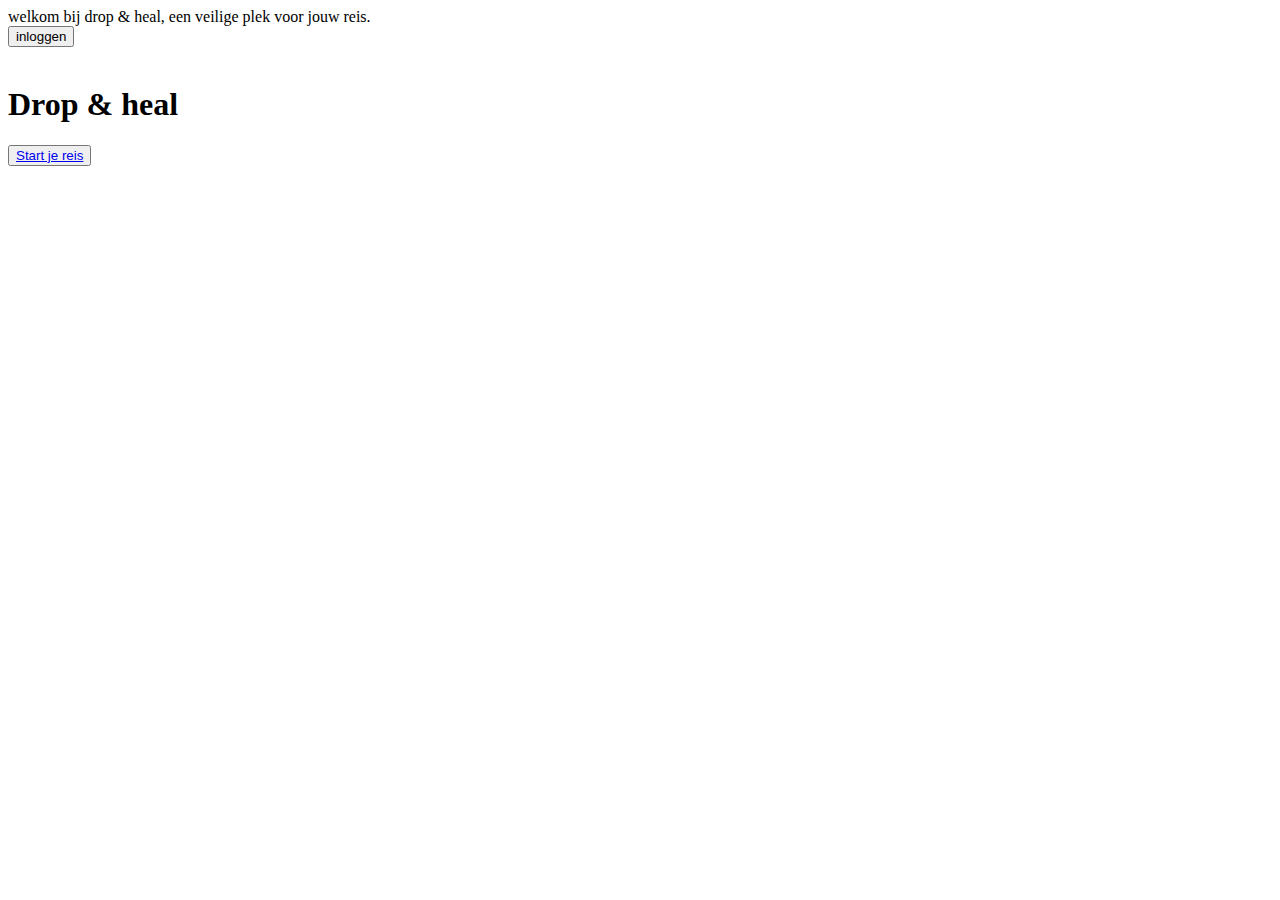
==== index.html @ ff398e85 "opzet html gemaakt" ====
<!DOCTYPE html>
<html>
<head>
    <meta charset='utf-8'>
    <meta http-equiv='X-UA-Compatible' content='IE=edge'>
    <title> drop & heal homepage </title>
    <meta name='viewport' content='width=device-width, initial-scale=1'>
    <link rel='stylesheet' href='styles.css'>

</head>
<header>
<div class=" notficatie">
    welkom bij drop & heal, een veilige plek voor jouw reis.
</div>

<button> <a href="naar account page "></a> inloggen </button>
</header>

<body>
    <img src="images/drop&heal.png" alt="">
    <h1> Drop & heal </h1>
    
    <button>
    <a href="./html/introductie.html" class="button"> Start je reis </a>
    </button>
</body>
</html>
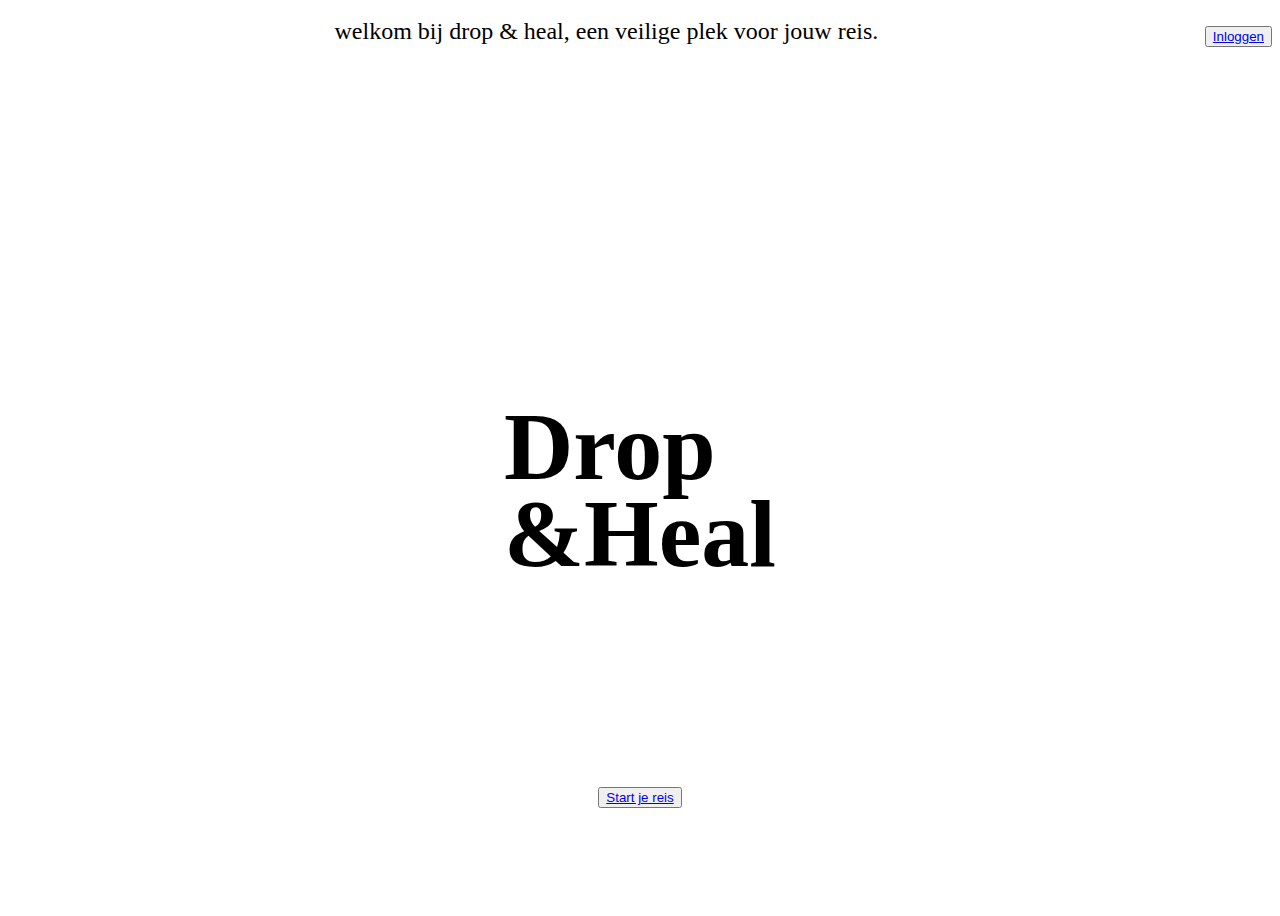
==== commit 9990a038: "test" ====
--- a/index.html
+++ b/index.html
@@ -5,23 +5,32 @@
     <meta http-equiv='X-UA-Compatible' content='IE=edge'>
     <title> drop & heal homepage </title>
     <meta name='viewport' content='width=device-width, initial-scale=1'>
-    <link rel='stylesheet' href='styles.css'>
+    <link rel="stylesheet" href="https://rickfdnd.github.io/look-and-feel-styleguide/Drop&Heal.css">
+    <link rel="stylesheet" href="/styles.css">
+</head>
 
-</head>
+<body>
+
 <header>
-<div class=" notficatie">
-    welkom bij drop & heal, een veilige plek voor jouw reis.
-</div>
+    <div class="notficatie">
+        welkom bij drop & heal, een veilige plek voor jouw reis.
+    </div>
 
-<button> <a href="naar account page "></a> inloggen </button>
+    <button class="link-button">
+    <a href="/html/account.html"> Inloggen</a>
+    </button>
 </header>
 
-<body>
-    <img src="images/drop&heal.png" alt="">
-    <h1> Drop & heal </h1>
-    
-    <button>
-    <a href="./html/introductie.html" class="button"> Start je reis </a>
+<main class="logo">
+    <img src="img /img1.png" alt="">
+    <h1> Drop <br> &Heal </h1>
+</main>
+
+<nav>
+    <button class="link-button">
+    <a href="/html/introductie.html"> Start je reis</a>
     </button>
+</nav>
+
 </body>
 </html>--- a/styles.css
+++ b/styles.css
@@ -0,0 +1,477 @@
+/* Home page mobile versie*/
+
+body {
+    background-color: var(--background-color);
+    display: grid;
+    grid-template-columns: 1fr 3fr 1fr;
+    grid-template-rows: auto 1fr auto;
+    height: 100vh;
+}
+
+header {
+    display: grid;
+    grid-template-columns: 2fr 1fr;
+    grid-column: 1 / 4;
+    align-items: center;
+}
+
+.notficatie {
+    grid-column: 1 / 3;
+    text-align: center;
+    padding: 10px;
+    margin-bottom: 10px;
+    color: var(--primary-color);
+    font-family: var(--font-family-text);
+    font-weight: var(--font-weight-text);
+    animation: slideInFade 2s ease forwards, slideOutFade 1s ease 20s forwards; 
+}
+
+@keyframes slideInFade {
+    from {
+        opacity: 0;
+        transform: translateY(-50px);
+    }
+    to {
+        opacity: 1;
+        transform: translateY(0);
+    }
+}
+
+@keyframes slideOutFade {
+    from {
+        opacity: 1;
+        transform: translateY(0);
+    }
+    to {
+        opacity: 0;
+        transform: translateY(-50px);
+    }
+}
+
+header .link-button {
+    display: grid;
+    grid-column: 3 / 4;
+    justify-content: center;
+    align-items: center;
+   
+}
+
+.logo {
+    position: relative;
+    display: grid;
+    grid-column: 2 / 3;
+    grid-row: 2 / 3;
+    place-items: center;
+}
+
+.logo img {
+    display: block;
+    width: 400px;
+    height: auto;
+    opacity: 70%;
+    animation: slow-zoom 10s infinite;
+}
+
+@keyframes slow-zoom {
+    0%, 100% {
+      transform: scale(1); 
+    }
+    50% {
+      transform: scale(1.15); 
+    }
+}
+
+.logo h1 {
+    position: absolute;
+    line-height: 0.90;
+    font-size: 60px;
+    top: 50%;
+    left: 50%;
+    transform: translate(-50%, -50%);
+    animation: fadeIn 5s forwards;
+}
+
+@keyframes fadeIn {
+    from { opacity: 0; }
+    to { opacity: 1; }
+}
+
+nav {
+    display: grid; 
+    grid-column: 1 / 4; 
+    grid-row: 3 / 4;     
+    justify-content: center;
+    align-items: center; 
+    
+    & .link-button {
+        margin-bottom: 100px;
+    }
+}
+
+
+/*homepage desktop versie*/
+@media screen and (min-width: 800px) {
+    .notficatie {
+        font-size: 24px;
+    }
+
+    .logo img {
+        width: 750px;
+        height: auto;
+    }
+
+    .logo h1 {
+        font-size: 6em;
+    }
+}
+
+
+/* Introductie Page mobile versie */
+.intro {
+    display: flex;
+    flex-direction: column;
+    position: relative;  
+    min-height: 100vh; 
+    align-items: center;
+    margin: 0; 
+    padding: 50px;
+}
+
+.main-intro {
+    flex: 1 0 auto;
+    display: flex;
+    flex-direction: column;
+    position: relative;
+
+    p { 
+        max-width: 22em;
+    }
+}
+
+.main-intro h2 {
+    font-family: var(--font-family-text);
+    font-weight: var(--font-weight-text);
+}
+
+.image-intro {
+    position: absolute;
+    width: 80%;
+    height: auto;
+}
+
+.image-intro img {
+    position: absolute;
+    width: 80%; 
+    height: auto;
+    left: 25%;
+    margin-top: 370px;
+    opacity: 0;
+    animation-timing-function: ease-in-out;
+    animation-iteration-count: infinite;
+    animation-duration: 10s;
+}
+
+.image-intro img:nth-child(1) {
+    animation-name: img1;
+    animation-delay: 1ms;
+}
+
+.image-intro img:nth-child(2) {
+    animation-name: img2;
+    animation-delay: 1ms;
+}
+
+.image-intro img:nth-child(3) {
+    animation-name: img3;
+    animation-delay: 1ms;
+}
+
+.image-intro img:nth-child(4) {
+    animation-name: img4;
+    animation-delay: 1ms;
+}
+
+@keyframes img1 {
+    0%, 20% { opacity: 1; }
+    25%, 100% { opacity: 0; }
+}
+
+@keyframes img2 {
+    0%, 25% { opacity: 0; }
+    30%, 50% { opacity: 1; }
+    55%, 100% { opacity: 0; }
+}
+
+@keyframes img3 {
+    0%, 50% { opacity: 0; }
+    55%, 75% { opacity: 1; }
+    80%, 100% { opacity: 0; }
+}
+
+@keyframes img4 {
+    0%, 75% { opacity: 0; }
+    80%, 100% { opacity: 1; }
+}
+
+.nav-intro { 
+    position: relative;
+    text-align: center;
+    margin-top: 340px
+}
+
+/* introductie page desktop versie */
+@media screen and (min-width: 800px) {
+    .main-intro {
+        display: grid;
+        grid-template-columns: 1fr 1fr; 
+        padding: 20px;
+    }
+    
+    .main-intro h2, p {
+        grid-column: 1; 
+    }
+
+    .main-intro h2 {
+        font-size: 2em;
+    }
+
+    .main-intro .image-intro {
+        grid-column: 2;
+        position: relative; 
+    }
+
+    .image-intro img {
+        margin-top: -55%;
+        height: auto;
+        left: 60%;
+    }
+
+    .nav-intro {
+        margin-top: 50px;
+    }
+}
+
+/* Algemeen-informatie Page mobile versie */
+.body-algemeen {
+    display: flex;
+    justify-content: center;
+    align-items: center;
+    height: 100vh;
+    margin: 0;
+    padding: 0;
+}
+
+.container-algemeen {
+    width: 90%;
+    max-width: 1200px;
+    margin: 0 auto;
+    text-align: center;
+}
+
+.header-algemeen, h1 {
+    text-align: left;
+}
+
+.section {
+    width: 100%;
+    text-align: left;
+    margin-bottom: 20px;
+}
+
+h2 {
+    margin-bottom: 0.5em;
+    text-align: left;
+}
+
+p {
+    text-align: left;
+}
+
+/*Algemeen-informatie Page desktop versie */
+@media (min-width: 800px) {
+    .intro-sections {
+        display: flex; 
+        gap: 50px;
+    }
+
+    .section {
+        width: 30%;
+        margin-bottom: 0;
+    }
+
+    .header-algemeen, h1 span {
+        display: block;
+    }
+
+    .intro-sections h2 {
+        font-size: var(--font-size-header-l);
+    }
+
+    .nav-algemeen {
+        margin-top: 100px;
+    }
+}
+
+/* Rouwtaken page mobile versie */
+.body-rouwtaken {
+    display: grid;
+    grid-template-rows: auto 1fr; 
+    grid-template-columns: 1fr;
+    height: 100vh;
+    padding: 20px;
+}
+
+.header-rouwtaken {
+    grid-row: 1; 
+    width: 100%;
+    text-align: left;
+    padding: 20px 0; 
+}
+
+.header-rouwtaken h1 span {
+    display: block;
+}
+
+.rouwtaken {
+    display: grid;
+    grid-row: 2; 
+    grid-template-columns: 1fr;
+    text-align: left;
+    width: 70%;
+    margin: 0 auto;
+    padding: 20px;
+}
+
+.rouwtaak-titel {
+    font-weight: bold;
+}
+
+.rouwtaak-img {
+    width: 100%;
+    opacity: 0.5;
+    transition: transform 0.5s ease, opacity 0.5s ease;
+}
+
+.rouwtaak:hover .rouwtaak-img {
+    transform: scale(1.2);
+    opacity: 1;
+    cursor: pointer;
+}
+
+.rouwtaak-info {
+    opacity: 0;
+    transition: opacity 0.5s ease;
+}
+
+.rouwtaak:hover .rouwtaak-info {
+    opacity: 1;
+}
+
+.rouwtaak-img img {
+    width: 100%;
+}
+
+@media (min-width: 800px) {
+    .rouwtaken {
+        grid-template-columns: repeat(auto-fit, minmax(200px, 1fr)); 
+        gap: 75px;
+        width: 85%;
+    }
+
+    .rouwtaak-img img {
+        width: 100%;
+    }
+
+    .rouwtaak-info {
+        font-size: 1rem;
+    }
+
+    nav {
+        text-align: right;
+    }
+}
+
+/* Account page  mobile versie*/
+.body-account {
+    display: flex;
+    flex-direction: column;
+    justify-content: center; 
+    align-items: center; 
+    min-height: 100vh; 
+    margin: 0; 
+    }
+
+  .header-account h1 {
+    font-size: var(--font-size-header-s);
+   
+  }
+
+ h2 span {
+    display: block;
+  }
+
+  .main-account h2 {
+    text-align: center
+  }
+  .main-account {
+    flex: 1;
+    display: flex;
+    justify-content: center;
+    align-items: center;
+    width: 100%; 
+  }
+
+.account-container {
+    display: flex;
+    flex-direction: column;
+    width: 70%;
+    gap: 30px;
+    max-width: 800px;
+    border-radius: 20px;
+    padding: 20px;
+    text-align: center;
+    box-shadow: 0px 0px 5px 5px rgba(255, 255, 255, 0.363);
+}
+
+#naam, #wachtwoord {
+    width: 90%;
+    padding: 10px;
+    border: 1px solid #ccc;
+    border-radius: 5px;
+}
+
+#inloggen {
+  margin-top: 200px;
+}
+.motto {
+  display: none;
+}
+
+/* account page desktop versie*/
+@media (min-width: 800px) {
+
+.body-account {
+  display: flex;
+}
+
+.header-account h1 { 
+  font-size: 1.5em;
+}
+
+.main-account { 
+ display: flex;
+ justify-content: space-between;
+ max-width: 80%;
+}
+
+.account-container {
+  width: 80%;
+  max-width: 600px;
+  min-height: 500px
+}
+
+.motto ,span{
+  display: block;
+}
+
+}
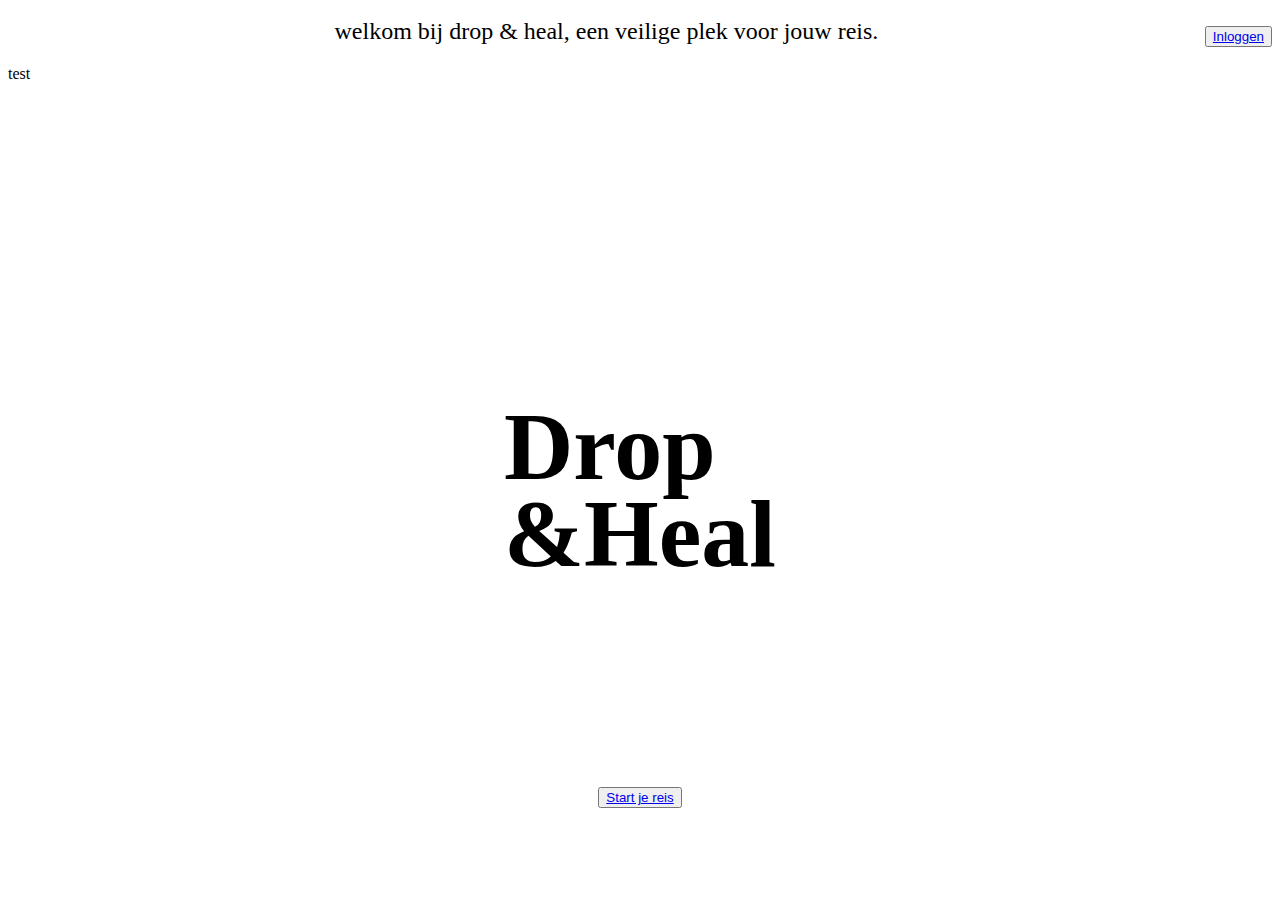
==== commit ed9b5226: "test of ik kan pushen" ====
--- a/index.html
+++ b/index.html
@@ -33,4 +33,6 @@
 </nav>
 
 </body>
-</html>+</html>
+
+test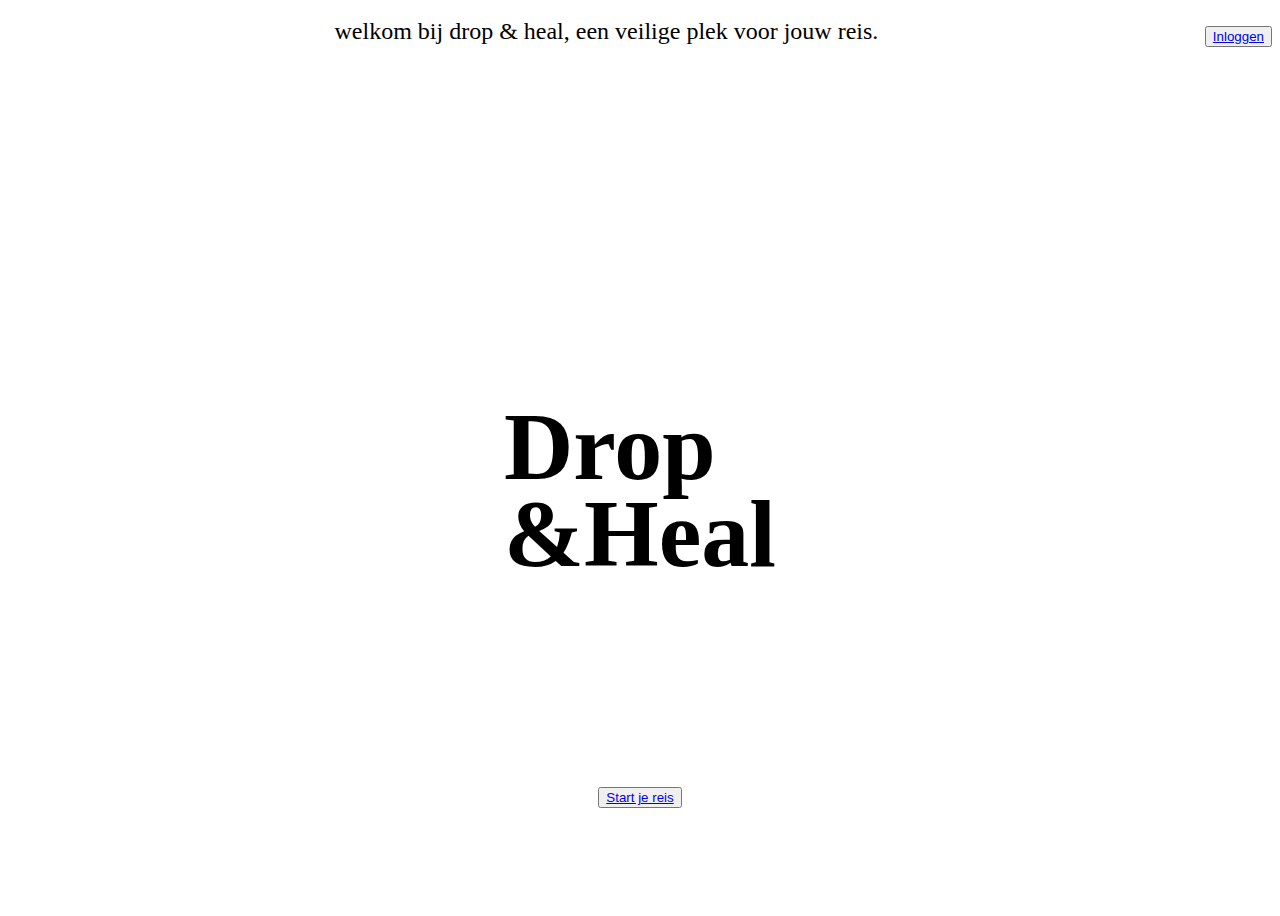
==== commit 51bd6acd: "Update index.html" ====
--- a/index.html
+++ b/index.html
@@ -22,7 +22,7 @@
 </header>
 
 <main class="logo">
-    <img src="img /img1.png" alt="">
+    <img src="https://s3-alpha-sig.figma.com/img/e9c0/ce48/06728062e3721e12b38b495b488c174d?Expires=1734307200&Key-Pair-Id=APKAQ4GOSFWCVNEHN3O4&Signature=pABm6p9e7FYIOv1Bs2mYmHxkifXbawYTBAf1M7Ol5lr04L51eYgadlUTdbJPlWeBsQPV5WXAGAtfWkKdti5e1FS9Ao6IAE0JIn~G-Z1Ylec5WIw66IfdOYKbPG4uvV69sVkeG8OgrG~5OQzs-Z0xdjo48KGP6nid9IiC7N~YHXhBMY1-5sCOEIisLvgujEqKISX3FTavXg8ToCMcKjGXdc~BBL53XMpXQjxP4nXU6ZvBwm-bNv0xeyjPTUdhn75Yqj4-kRYn1AAO-HIFjqgC3wBq8EpLwB~9wo6o~mvgdzXEQGLMQxEDhZMA-nmb5Qf1kCb3aZWUO8s7JzhiAOkDog__" alt="">
     <h1> Drop <br> &Heal </h1>
 </main>
 
@@ -33,6 +33,4 @@
 </nav>
 
 </body>
-</html>
-
-test+</html>